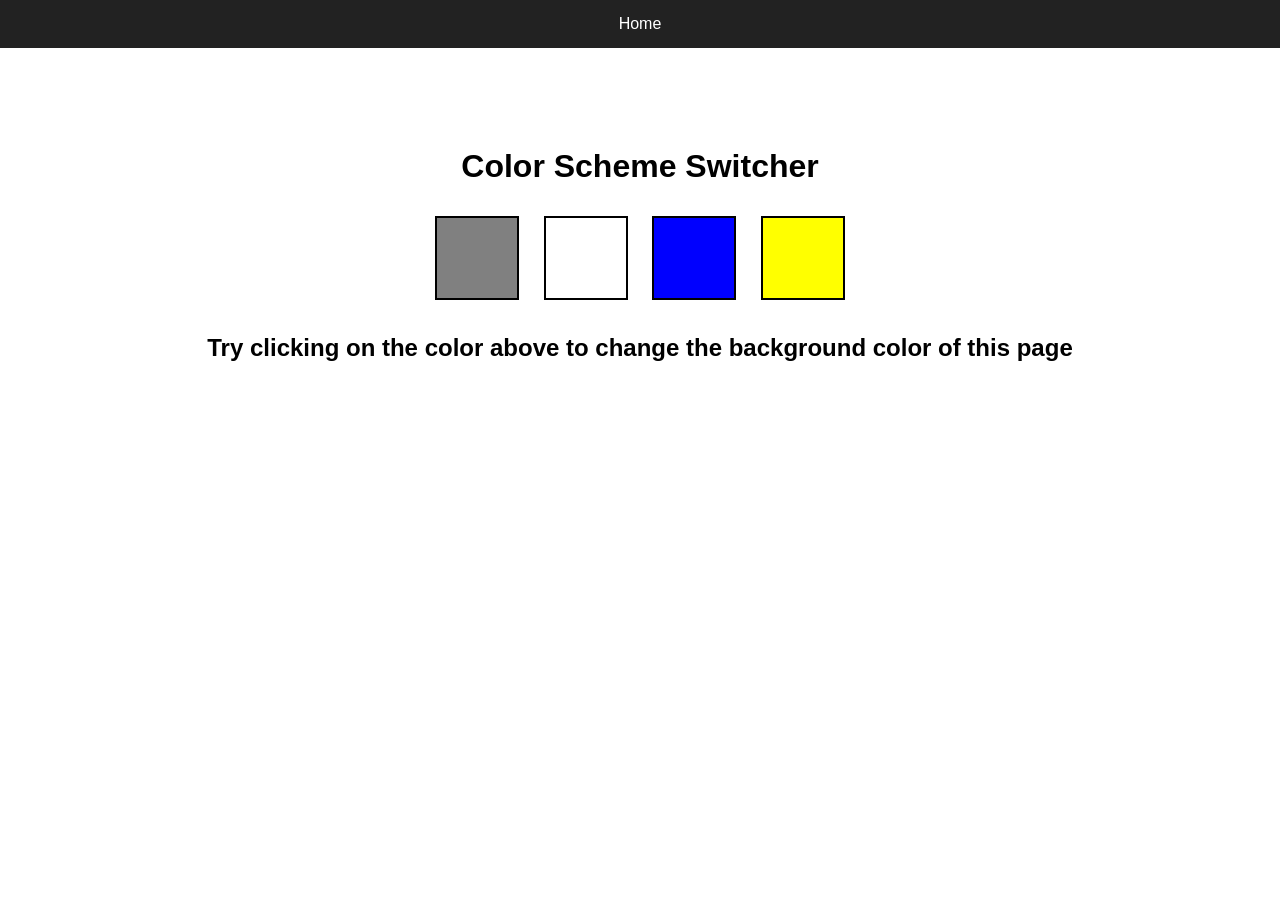
==== projects/project1/index.html @ faaaf687 "project 1" ====
<!DOCTYPE html>
<html lang="en">
<head>
    <meta charset="UTF-8">
    <meta name="viewport" content="width=device-width, initial-scale=1.0">
    <title>Javascript Background Color Switcher</title>
    <link rel="stylesheet" href="project1.css">
</head>
<body>
    <nav>
        <a href="/" aria-current="page">Home</a>
        <!-- <a target="_blank">Youtube Channel</a> -->
    </nav>
    <div class="canvas">
        <h1>Color Scheme Switcher</h1>
        <span class="button" id="grey"></span>
        <span class="button" id="white"></span>
        <span class="button" id="blue"></span>
        <span class="button" id="yellow"></span>
        <h2>
            Try clicking on the color above
            <span>to change the background color of this page</span> 
        </h2>    
    </div>
    <script src="project1.js"></script>
</body>
</html>
---- projects/project1/project1.css ----
body {
    margin: 0;
    font-family: Arial, sans-serif;
    text-align: center;
}

body {
    margin: 0;
    font-family: Arial, sans-serif;
    text-align: center;
}

nav {
    background: #222;
    padding: 15px;
}

nav a {
    color: white;
    text-decoration: none;
    margin: 0 10px;
}

.canvas {
    margin-top: 100px;
}

.button {
    height: 80px;
    width: 80px;
    display: inline-block;
    border: 2px solid black;
    cursor: pointer;
    margin: 10px;
}

#grey {
    background: grey;
}

#white {
    background: white;
}

#blue {
    background: blue;
}

#yellow {
    background: yellow;
}
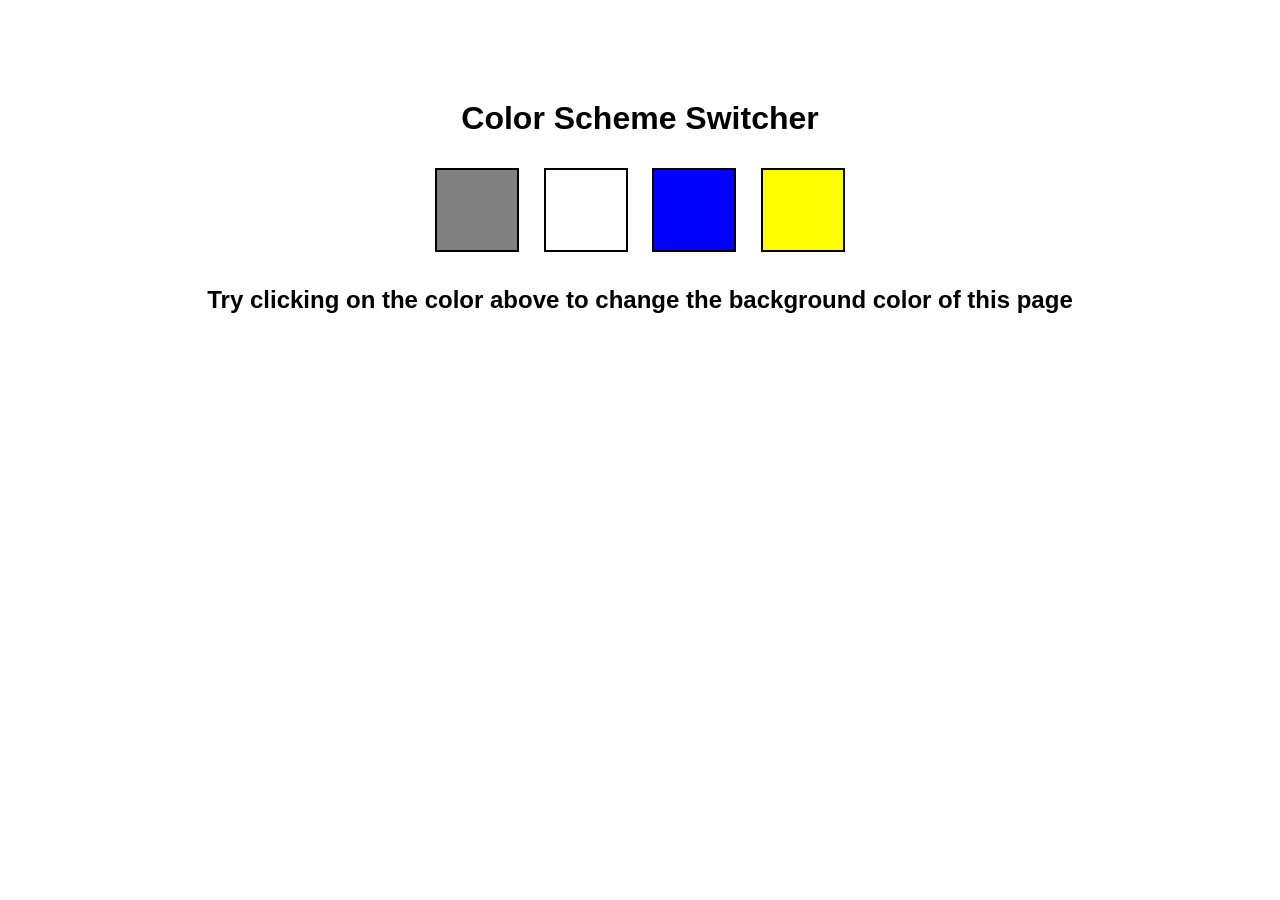
==== commit dbd813ae: "project 2 changes" ====
--- a/projects/project1/index.html
+++ b/projects/project1/index.html
@@ -7,10 +7,7 @@
     <link rel="stylesheet" href="project1.css">
 </head>
 <body>
-    <nav>
-        <a href="/" aria-current="page">Home</a>
-        <!-- <a target="_blank">Youtube Channel</a> -->
-    </nav>
+   
     <div class="canvas">
         <h1>Color Scheme Switcher</h1>
         <span class="button" id="grey"></span>
--- a/projects/project1/project1.css
+++ b/projects/project1/project1.css
@@ -10,16 +10,6 @@
     text-align: center;
 }
 
-nav {
-    background: #222;
-    padding: 15px;
-}
-
-nav a {
-    color: white;
-    text-decoration: none;
-    margin: 0 10px;
-}
 
 .canvas {
     margin-top: 100px;
